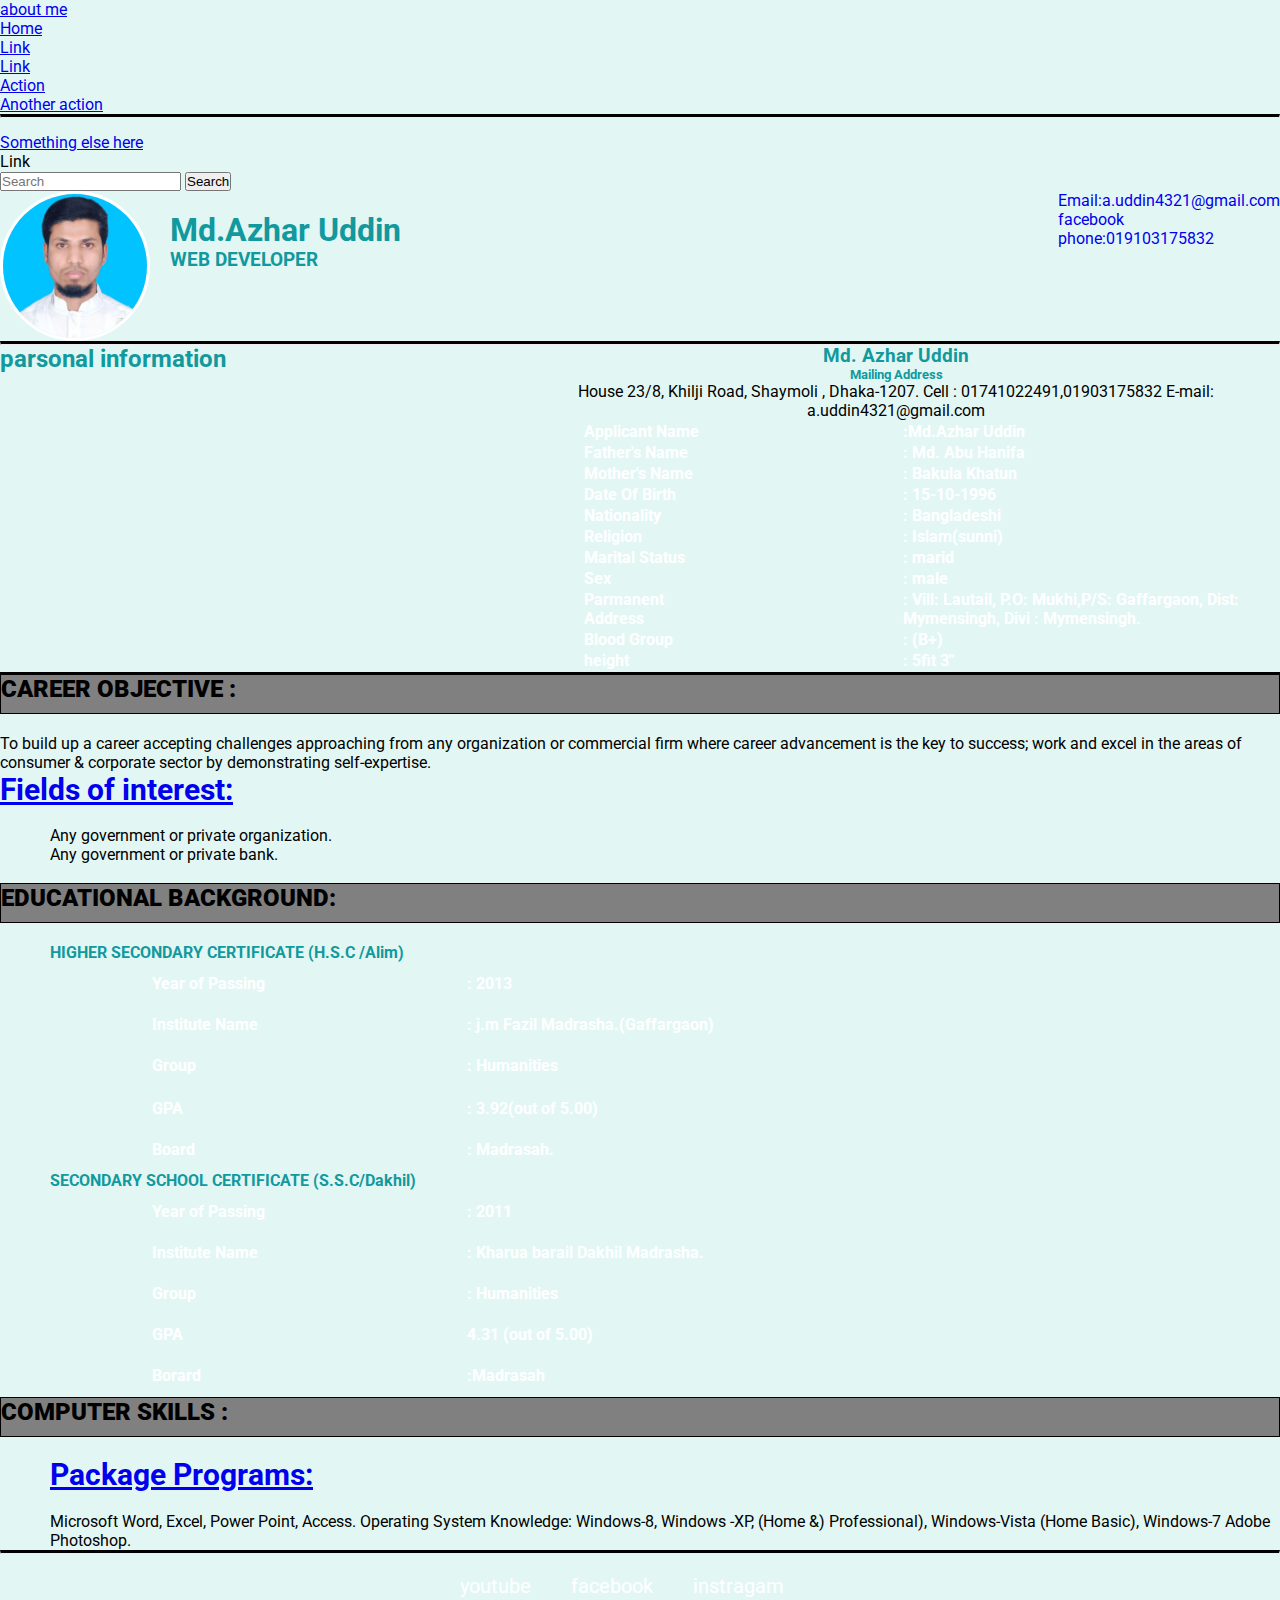
==== cv.html @ 35e4f466 "cv corection" ====
<!DOCTYPE html>
<html lang="en">

<head>
  <meta charset="UTF-8">
  <meta http-equiv="X-UA-Compatible" content="IE=edge">
  <meta name="viewport" content="width=device-width, initial-scale=1.0">
  <title>My project cv</title>
  <link rel="stylesheet" href="https://pro.fontawesome.com/releases/v5.10.0/css/all.css"
    integrity="sha384-AYmEC3Yw5cVb3ZcuHtOA93w35dYTsvhLPVnYs9eStHfGJvOvKxVfELGroGkvsg+p" crossorigin="anonymous" />
  <link href="https://cdn.jsdelivr.net/npm/bootstrap@5.0.2/dist/css/bootstrap.min.css" rel="stylesheet"
    integrity="sha384-EVSTQN3/azprG1Anm3QDgpJLIm9Nao0Yz1ztcQTwFspd3yD65VohhpuuCOmLASjC" crossorigin="anonymous">

  <link rel="preconnect" href="https://fonts.googleapis.com">
  <link rel="preconnect" href="https://fonts.gstatic.com" crossorigin>
  <link href="https://fonts.googleapis.com/css2?family=Open+Sans:wght@300&family=Roboto:wght@100&display=swap"
    rel="stylesheet">
  <link rel="stylesheet" href="style.css">

</head>

<body>
  <div class="container">
    <nav class="navbar navbar-expand-lg bg-success">
      <div class="container-fluid">
        <a class="navbar-brand text-light" href="https://github.com/AzharUddin1996/my-cv">about me</a>
        <button class="navbar-toggler" type="button" data-bs-toggle="collapse" data-bs-target="#navbarScroll"
          aria-controls="navbarScroll" aria-expanded="false" aria-label="Toggle navigation">
          <span class="navbar-toggler-icon"></span>
        </button>
        <div class="collapse navbar-collapse" id="navbarScroll">
          <ul class="navbar-nav me-auto my-2 my-lg-0 navbar-nav-scroll" style="--bs-scroll-height: 100px;">
            <li class="nav-item">
              <a class="nav-link active text-light" aria-current="page" href="Home.html">Home</a>
            </li>
            <li class="nav-item">
              <a class="nav-link text-light" href="#">Link</a>
            </li>
            <li class="nav-item dropdown">
              <a class="nav-link dropdown-toggle text-light" href="#" role="button" data-bs-toggle="dropdown"
                aria-expanded="false">
                Link
              </a>
              <ul class="dropdown-menu bg-dark">
                <li><a class="dropdown-item" href="#">Action</a></li>
                <li><a class="dropdown-item" href="#">Another action</a></li>
                <li>
                  <hr class="dropdown-divider">
                </li>
                <li><a class="dropdown-item" href="#">Something else here</a></li>
              </ul>
            </li>
            <li class="nav-item">
              <a class="nav-link disabled text-light">Link</a>
            </li>
          </ul>
          <form class="d-flex" role="search">
            <input class="form-control me-2" type="search" placeholder="Search" aria-label="Search">
            <button class="btn btn-outline-light" type="submit">Search</button>
          </form>
        </div>
      </div>
    </nav>

    <!-- <div class="container p-4">
    <!-- header part start here -->
    <header class="nav_part">
      <div class="profile">
        <img src="ACLD-99149 copy(1).jpg" alt="azhar's photo">
        <div class="header-bio">
          <h1>Md.Azhar Uddin</h1>
          <h3>WEB DEVELOPER</h3>
        </div>
      </div>
      <div class="contact pt-3">
        <p><a href="mailto:a.uddin4321@gmail.com" target="blank">Email:a.uddin4321@gmail.com</a></p>
        <p><a href="http://www.facebook.com" target="blank">facebook</a></p>
        <p><a href="tel:+8801903175832" target="blank">phone:019103175832</a></p>
      </div>
    </header>

    <!-- header part end here -->
    <div class="cleardiv"></div>
    <hr>


    <!-- main section start -->

    <main class="main_part">

      <!-- parsonal information start -->

      <div class="left-div">
        <h2>parsonal information</h2>
      </div>
      <div class="right-div">
        <h3>Md. Azhar Uddin</h3>
        <h5>Mailing Address</h5>
        <p>House 23/8, Khilji Road, Shaymoli , Dhaka-1207.
          Cell : 01741022491,01903175832
          E-mail: a.uddin4321@gmail.com
        </p>
        <table class="first-table table bg-success text-light">
          <tr>
            <td>Applicant Name </td>
            <td class="spacing">:Md.Azhar Uddin</td>
          </tr>
          <tr>
            <td>Father's Name</td>
            <td class="spacing">: Md. Abu Hanifa</td>
          </tr>
          <tr>
            <td>Mother's Name</td>
            <td class="spacing">: Bakula Khatun</td>
          </tr>
          <tr>
            <td>Date Of Birth</td>
            <td class="spacing">: 15-10-1996</td>
          </tr>
          <tr>
            <td>Nationality</td>
            <td class="spacing">: Bangladeshi</td>
          </tr>
          <tr>
            <td>Religion</td>
            <td class="spacing">: Islam(sunni)</td>
          </tr>
          <tr>
            <td>Marital Status</td>
            <td class="spacing">: marid</td>
          </tr>
          <tr>
            <td>Sex</td>
            <td class="spacing">: male</td>
          </tr>
          <tr>
            <td>Parmanent Address</td>
            <td class="spacing">: Vill: Lautail, P.O: Mukhi,P/S:
              Gaffargaon, Dist: Mymensingh, Divi : Mymensingh.</td>
          </tr>
          <tr>
            <td>Blood Group</td>
            <td class="spacing">: (B+)</td>
          </tr>
          <tr>
            <td>height</td>
            <td class="spacing">: 5fit 3"</td>
          </tr>
        </table>

      </div>

      <div class="cleardiv"></div>
      <hr class="hr2">

      <div class="objective">
        <nav class="career">
          <h2><b>CAREER OBJECTIVE : </b></h2>
        </nav>
        <p>To build up a career accepting challenges approaching from any organization or commercial firm where career
          advancement is the key to success; work and excel in the areas of consumer & corporate sector by demonstrating
          self-expertise.
        </p>
        <b><a href="#">Fields of interest:</a></b> <br><br>
        <div class="icon">
          <p> <i class="fas fa-hand-point-right"></i> Any government or private organization.</p>
          <p> <i class="fas fa-hand-point-right"></i> Any government or private bank.</p>
        </div>

        <br>

      </div>

      <div class="education">
        <nav class="career">
          <h2><b>EDUCATIONAL BACKGROUND: </b></h2>
        </nav>
        <h4>
          HIGHER SECONDARY CERTIFICATE (H.S.C /Alim)
        </h4>
        <table class="first-table table bg-success">
          <tr>
            <td>Year of Passing</td>
            <td> : 2013</td>
          </tr>
          <tr>
            <td>Institute Name</td>
            <td> : j.m Fazil Madrasha.(Gaffargaon)</td>
          </tr>
          <tr>
            <td>Group</td>
            <td> : Humanities</td>
          </tr>
          <tr>
          <tr>
            <td>GPA</td>
            <td>: 3.92(out of 5.00)</td>
          </tr>
          <td>Board </td>
          <td> : Madrasah.</td>
          </tr>

        </table>
        <h4>SECONDARY SCHOOL CERTIFICATE (S.S.C/Dakhil)</h4>
        <table class="first-table table bg-success">
          <tr>
            <td>Year of Passing</td>
            <td> : 2011</td>
          </tr>
          <tr>
            <td>Institute Name</td>
            <td>: Kharua barail Dakhil Madrasha.</td>
          </tr>
          <tr>
            <td>Group</td>
            <td> : Humanities</td>
          </tr>
          <tr>
            <td>GPA</td>
            <td>4.31 (out of 5.00)</td>
          </tr>
          <tr>
            <td>Borard</td>
            <td>:Madrasah</td>
          </tr>
        </table>
        <!-- computer skils -->
        <nav class="career">
          <h2><b>COMPUTER SKILLS : </b></h2>
        </nav>
        <div class="objective">
          <b><a href="#">Package Programs: </a></b> <br>
          <p class="computer-skil">Microsoft Word, Excel, Power Point, Access. Operating System Knowledge: Windows-8,
            Windows -XP, (Home &) Professional), Windows-Vista (Home Basic), Windows-7 Adobe Photoshop.

          </p>
        </div>
        <!-- computer skils -->
      </div>

      <!-- parsonal information end -->

      <div class="cleardiv"></div>
      <hr>

    </main>
    <!-- min section end -->



    <footer class="bg-dark footer_part">
      <ul>
        <li><a href="http://www.youtube.com">youtube</a></li>
        <li><a href="http://www.facebook.com">facebook</a></li>
        <li><a href="http://www.instragam.com">instragam</a></li>
      </ul>
    </footer>
  </div>


  <script src="https://cdn.jsdelivr.net/npm/bootstrap@5.0.2/dist/js/bootstrap.bundle.min.js"
    integrity="sha384-MrcW6ZMFYlzcLA8Nl+NtUVF0sA7MsXsP1UyJoMp4YLEuNSfAP+JcXn/tWtIaxVXM"
    crossorigin="anonymous"></script>
  <script src="https://cdn.jsdelivr.net/npm/@popperjs/core@2.9.2/dist/umd/popper.min.js"
    integrity="sha384-IQsoLXl5PILFhosVNubq5LC7Qb9DXgDA9i+tQ8Zj3iwWAwPtgFTxbJ8NT4GN1R8p"
    crossorigin="anonymous"></script>
  <script src="https://cdn.jsdelivr.net/npm/bootstrap@5.0.2/dist/js/bootstrap.min.js"
    integrity="sha384-cVKIPhGWiC2Al4u+LWgxfKTRIcfu0JTxR+EQDz/bgldoEyl4H0zUF0QKbrJ0EcQF"
    crossorigin="anonymous"></script>


  </div>
</body>

</html>
---- style.css ----
*{
    margin: 0;
    padding: 0;
    box-sizing: border-box;
}
body{
    background-color: #EEEEEE;
    font-family: 'Open Sans', sans-serif;
    font-family: 'Roboto', sans-serif;
}
.container{
   overflow: hidden;
   background-color:#E2F7F4;
}
.nav_part{

}

.profile:hover{
    cursor: pointer;
}

.profile img{
    width: 150px;
    height: 150px;
    float: left;
    border: 3px solid white;
    border-radius: 50%;
}
.header-bio{
    padding: 20px;
    float: left;
}
h1, h2, h3, h4, h5, h6{
    color: #11999E;
    font-weight: bold;
}
.contact{
 float: right;
}
.contact p{
    margin: 0;
}
.contact p a{
    text-decoration: none;
}
.contact p a:hover{
    text-decoration: underline;
    color: red;
    cursor: pointer;
}
/* header end here */
.cleardiv{
    content: " ";
    clear: both;
}
hr{
    border-top: 3px solid black;
    width: 100%;
}
.hr2{
    border: 1px solid black;
}
/* main section start */

/* parsonal information start */
.left-div{
    width: 40%;
    float: left;
}
.right-div{
    width: 60%;
    text-align: center;
    float: right;
}
.first-table tr td{
    color: white;
    text-align: left;
    padding-left: 20px;
    font-weight: bold;
}
.first-table tr .spacing{
    text-align: left;
    padding-left: 200px;
}
.career{
    width: 100%;
    height: 40px;
    margin-bottom: 20px;
    background-color: gray;
    border: 1px solid black;
}
.career h2{
    color: black;
}
.objective p{
    margin-top: 20px;
}
.objective b a{
    font-size: 30px;
}
.icon{
    margin-left: 50px;
}
.icon p{
    margin: 0;
}
.education h4, table{
    
    margin-left: 50px;
}
.education table tr td{
    padding: 10px 100px;
}
.education .objective b a{
    margin-left: 50px;

}
.education .objective p{
    margin-left: 50px;
}

/* parsonal information end */




/* main section end */
/* footer part start */
.footer_part{
    overflow: hidden;
    
    padding: 20px;
}
.footer_part ul{
    width: 400px;
    height: 50px;
    margin: 0 auto;
}
.footer_part ul li{
 float: left;
 
 list-style: none;
 text-align: center;
}
.footer_part ul li a{
    padding: 20px;
    color: white;
    text-decoration: none;
    font-size: 20px;
}
.footer_part ul li a:hover{
    text-decoration: underline;
    color: red;
    cursor: pointer;
}
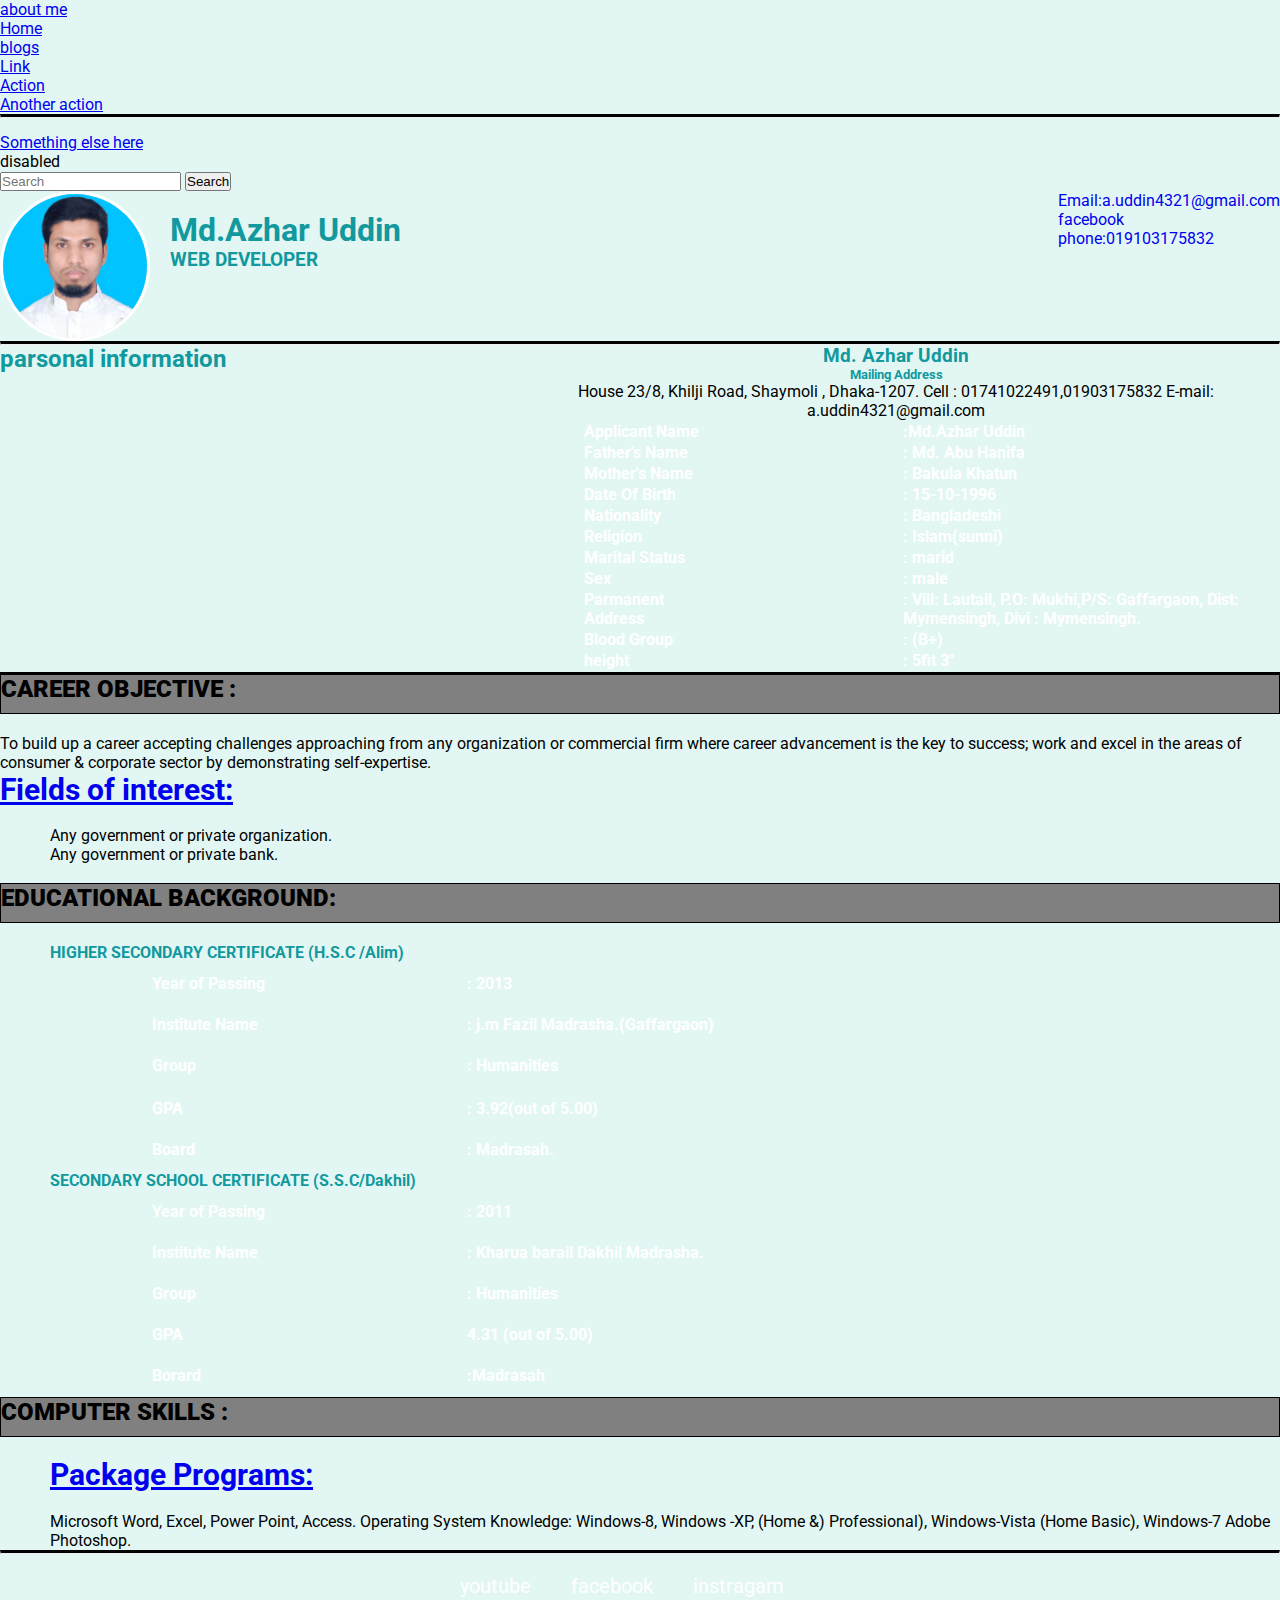
==== commit 7e0acff8: "cv" ====
--- a/cv.html
+++ b/cv.html
@@ -23,7 +23,8 @@
   <div class="container">
     <nav class="navbar navbar-expand-lg bg-success">
       <div class="container-fluid">
-        <a class="navbar-brand text-light" href="https://github.com/AzharUddin1996/my-cv">about me</a>
+        <a class="navbar-brand text-light" href="#" target="_blank">about
+          me</a>
         <button class="navbar-toggler" type="button" data-bs-toggle="collapse" data-bs-target="#navbarScroll"
           aria-controls="navbarScroll" aria-expanded="false" aria-label="Toggle navigation">
           <span class="navbar-toggler-icon"></span>
@@ -31,10 +32,10 @@
         <div class="collapse navbar-collapse" id="navbarScroll">
           <ul class="navbar-nav me-auto my-2 my-lg-0 navbar-nav-scroll" style="--bs-scroll-height: 100px;">
             <li class="nav-item">
-              <a class="nav-link active text-light" aria-current="page" href="Home.html">Home</a>
+              <a class="nav-link active text-light" aria-current="page" href="../home.html">Home</a>
             </li>
             <li class="nav-item">
-              <a class="nav-link text-light" href="#">Link</a>
+              <a class="nav-link text-light" href="../blogs.html">blogs</a>
             </li>
             <li class="nav-item dropdown">
               <a class="nav-link dropdown-toggle text-light" href="#" role="button" data-bs-toggle="dropdown"
@@ -51,7 +52,7 @@
               </ul>
             </li>
             <li class="nav-item">
-              <a class="nav-link disabled text-light">Link</a>
+              <a class="nav-link disabled text-light">disabled</a>
             </li>
           </ul>
           <form class="d-flex" role="search">
@@ -249,10 +250,10 @@
 
 
     <footer class="bg-dark footer_part">
-      <ul>
-        <li><a href="http://www.youtube.com">youtube</a></li>
-        <li><a href="http://www.facebook.com">facebook</a></li>
-        <li><a href="http://www.instragam.com">instragam</a></li>
+      <ul class="row mb-5">
+        <li class="col-lg-4 col-sm-12"><a href="http://www.youtube.com">youtube</a></li>
+        <li class="col-lg-4 col-sm-12"><a href="http://www.facebook.com">facebook</a></li>
+        <li class="col-lg-4 col-sm-12"><a href="http://www.instragam.com">instragam</a></li>
       </ul>
     </footer>
   </div>
